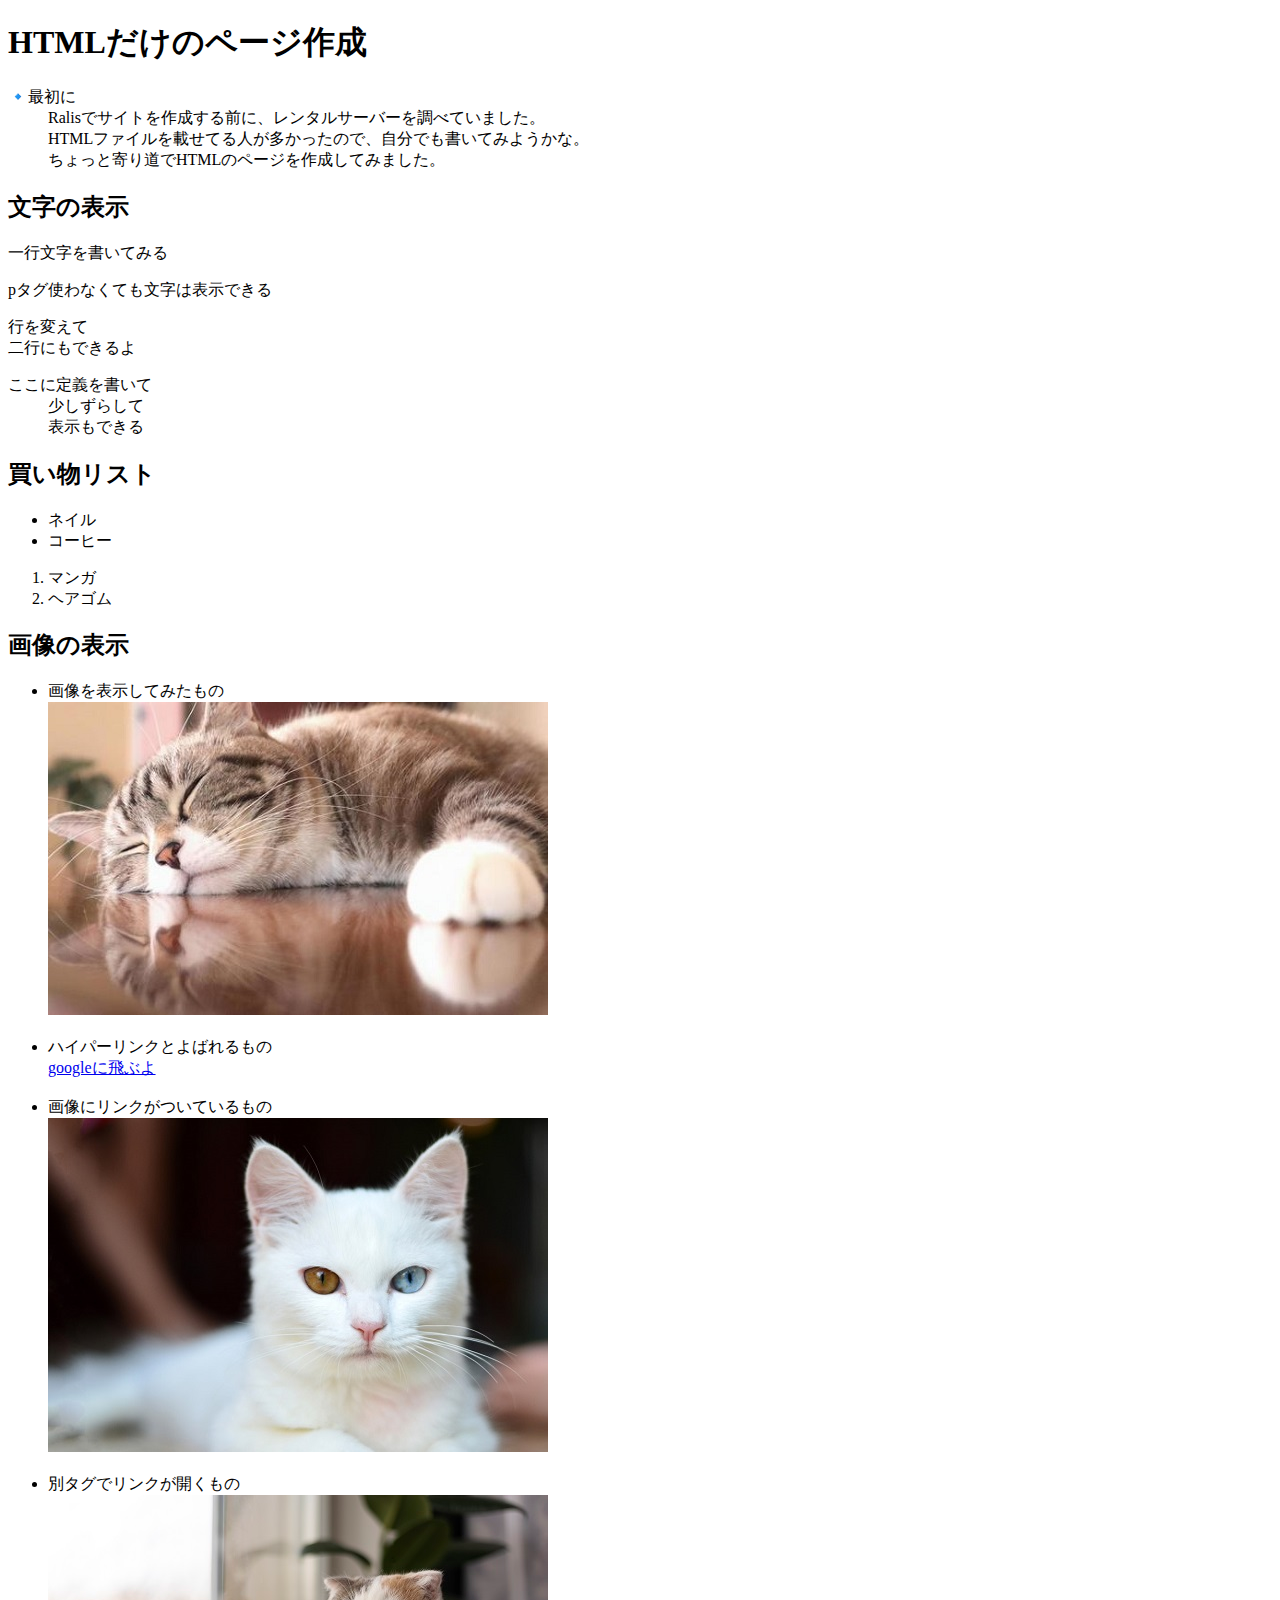
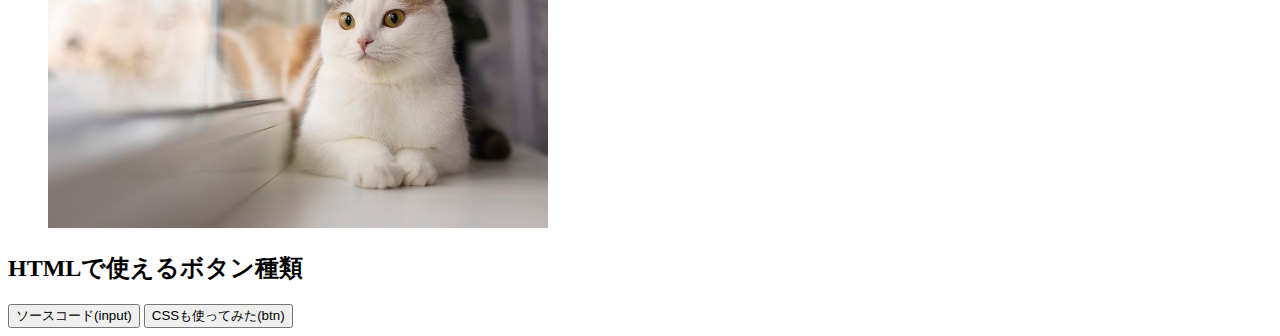
==== index.html @ b1ae0524 "no message" ====
<!--https://wp-p.info/tpl_rep.php?cat=html-beginner&fl=r9-->

<!--ドックタイプ宣言、HTMLで書いてあるよ。必ず記述
 ドキュメントの言語が日本語だよ-->
<!DOCTYPE html>
<html lang="ja">
 <!--このHTMLはこういう文法で書いてあるからこう表示してね-->

<head>
        <!--metaタグ文字データをutf-8で読み込んでね-->
    <meta charset="utf-8">
        <!--ブラウザのタブに出てくる文字-->
    <title>Hello world</title>
</head>


<!--bodyタグの中身はブラウザで表示されるもの。-->
<body>
<!--
<table class="greeting_table">
    <!-なくてもいいがクラスの要素はフッター部分を明示的に分けることができる
        thead,tfoot,tbody.少し違うがif,elif,elseみたいな感じ->
    <thead>
        <th>表を作成する</th>
    </thead>
    <!-行を定義するtr。セルを定義するtd->
    <tbody>
        <tr>
        <td>おはよう</td>
        <td>こんにちは </td>
        <td>こんばんわ</td>
        </tr>
    </tbody>
    <tfoot>
        <tr>
        <td>morning</td>
        <td>noon</td>
        <td>evening</td>
        </tr>
    </tfoot>
</table>
-->

 <!--見出しはh1-6で表示する。htmlにおいてこれが見出し、本文というものはない-->
<h1>HTMLだけのページ作成</h1>
<dt>🔹最初に</dt>
<dd>Ralisでサイトを作成する前に、レンタルサーバーを調べていました。
<br>HTMLファイルを載せてる人が多かったので、自分でも書いてみようかな。
<br>ちょっと寄り道でHTMLのページを作成してみました。
</dd>

<h2>文字の表示</h2>
<p>一行文字を書いてみる</p>
pタグ使わなくても文字は表示できる
<p>行を変えて<br>二行にもできるよ</p>

<!--リストとは別に定義リストがある-->
<dl>
    <dt>ここに定義を書いて</dt>
    <dd>少しずらして</dd>
    <dd>表示もできる</dd>
</dl>

<!--リストはulとolがある。違いは頭文字がulはドット、olは数字。
    ul,ol要素の中にli要素以外を入れることは非推奨-->
<h2>買い物リスト</h2>
<ul>
    <li>ネイル</li>
    <li>コーヒー</li>
</ul>
<ol>
    <li>マンガ</li>
    <li>ヘアゴム</li>
</ol>



<h2>画像の表示</h2>
<ul>
    <li>画像を表示してみたもの</li>
        <img src="img/sampleneko1.jpeg" >
    <!--brで改行br,br一行余白ができる-->
    <br><br>
    <li>ハイパーリンクとよばれるもの</li>
        <!--ハイパーリンク画像を触るとgoogleに飛ぶ.別タグで開くようにもできる-->
        <a href="http://www.google.co.jp/">googleに飛ぶよ</a>
    <br><br>
    <li>画像にリンクがついているもの</li>
        <a href="http://www.google.co.jp/"><img src="img/sampleneko2.jpg"alt="表示されないけど何かかける"></a>
    <br><br>
    <li>別タグでリンクが開くもの</li>
    <a href="http://www.google.co.jp/"target="_bank"><img src="img/sampleneko3.jpg"alt="ねこかわいいよね"></a>
    

</ul>
<!--意味のなさないタグにdivタグとspanタグがある-->

<!--https://yume.hacca.jp/koiki/form/button-link.htm-->
<!--
<h4>ボタンの種類</h4>
<p>buttonタイプのほうがいろいろできるみたい</p>
<!-location.href=''はそのページで開く、window.open('')にすると新しい窓で開く->
<input type="button" onclick="location.href='url'"value="Input type">
<button type="button" onclick="location.href='url'">button type</button>
-->
<h2>HTMLで使えるボタン種類</h2>

<input type="button" onclick="location.href='https://github.com/7aso/first-website'" value="ソースコード(input)">
<!--<input type="button" onclick="history.back()" value="戻る">-->

<button onclick="location.href='newindex.html'">CSSも使ってみた(btn)</button>
<!--<button onclick="history.back()">戻る</button>-->

</body>
</html>
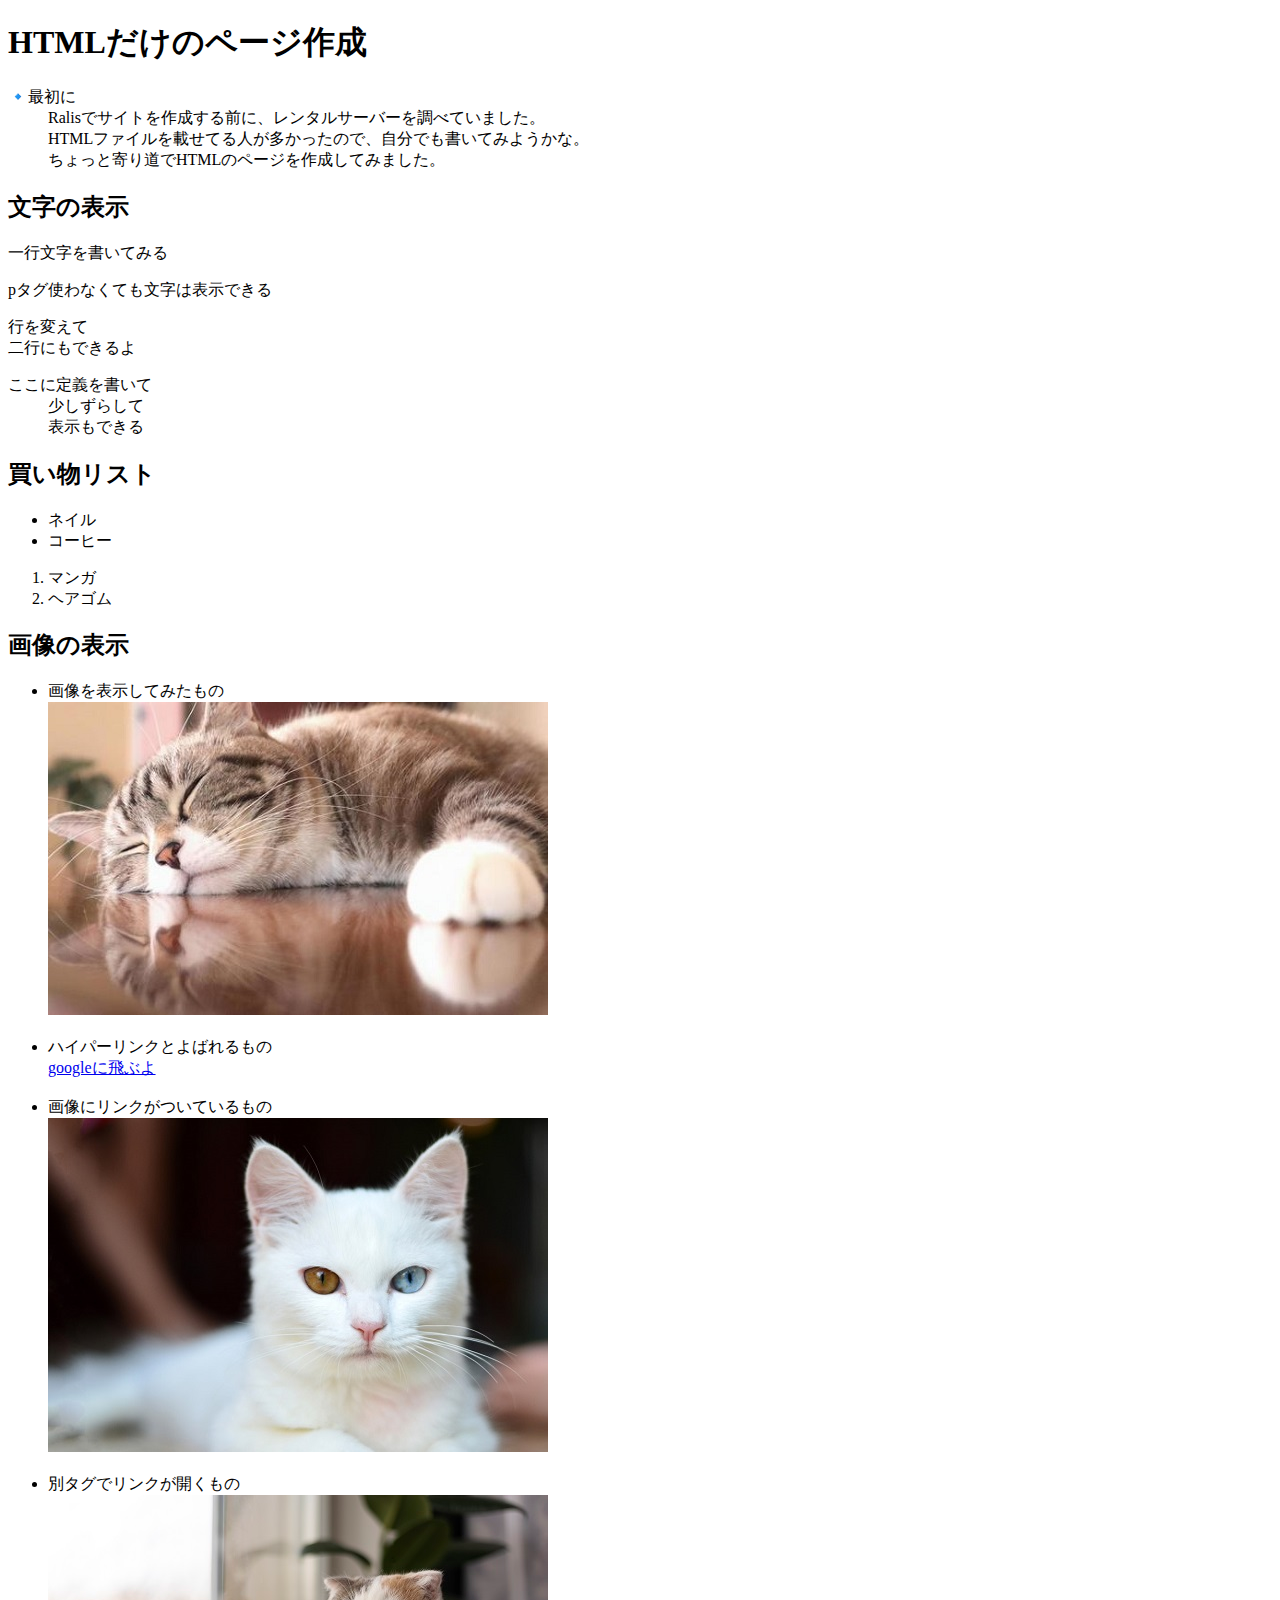
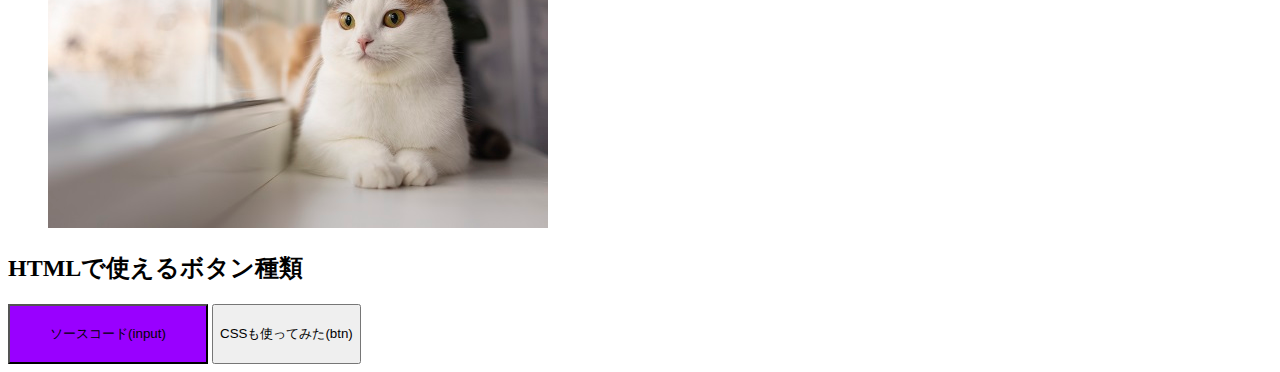
==== commit 3dcbb10d: "no message" ====
--- a/index.html
+++ b/index.html
@@ -105,10 +105,11 @@
 -->
 <h2>HTMLで使えるボタン種類</h2>
 
-<input type="button" onclick="location.href='https://github.com/7aso/first-website'" value="ソースコード(input)">
+<input type="button" onclick="location.href='https://github.com/7aso/first-website/blob/main/index.html'" value="ソースコード(input)"
+style="background-color:#9900ff;width:200px;height: 60px;">
 <!--<input type="button" onclick="history.back()" value="戻る">-->
 
-<button onclick="location.href='newindex.html'">CSSも使ってみた(btn)</button>
+<button onclick="location.href='newindex.html'"style=":200px;height: 60px;"">CSSも使ってみた(btn)</button>
 <!--<button onclick="history.back()">戻る</button>-->
 
 </body>
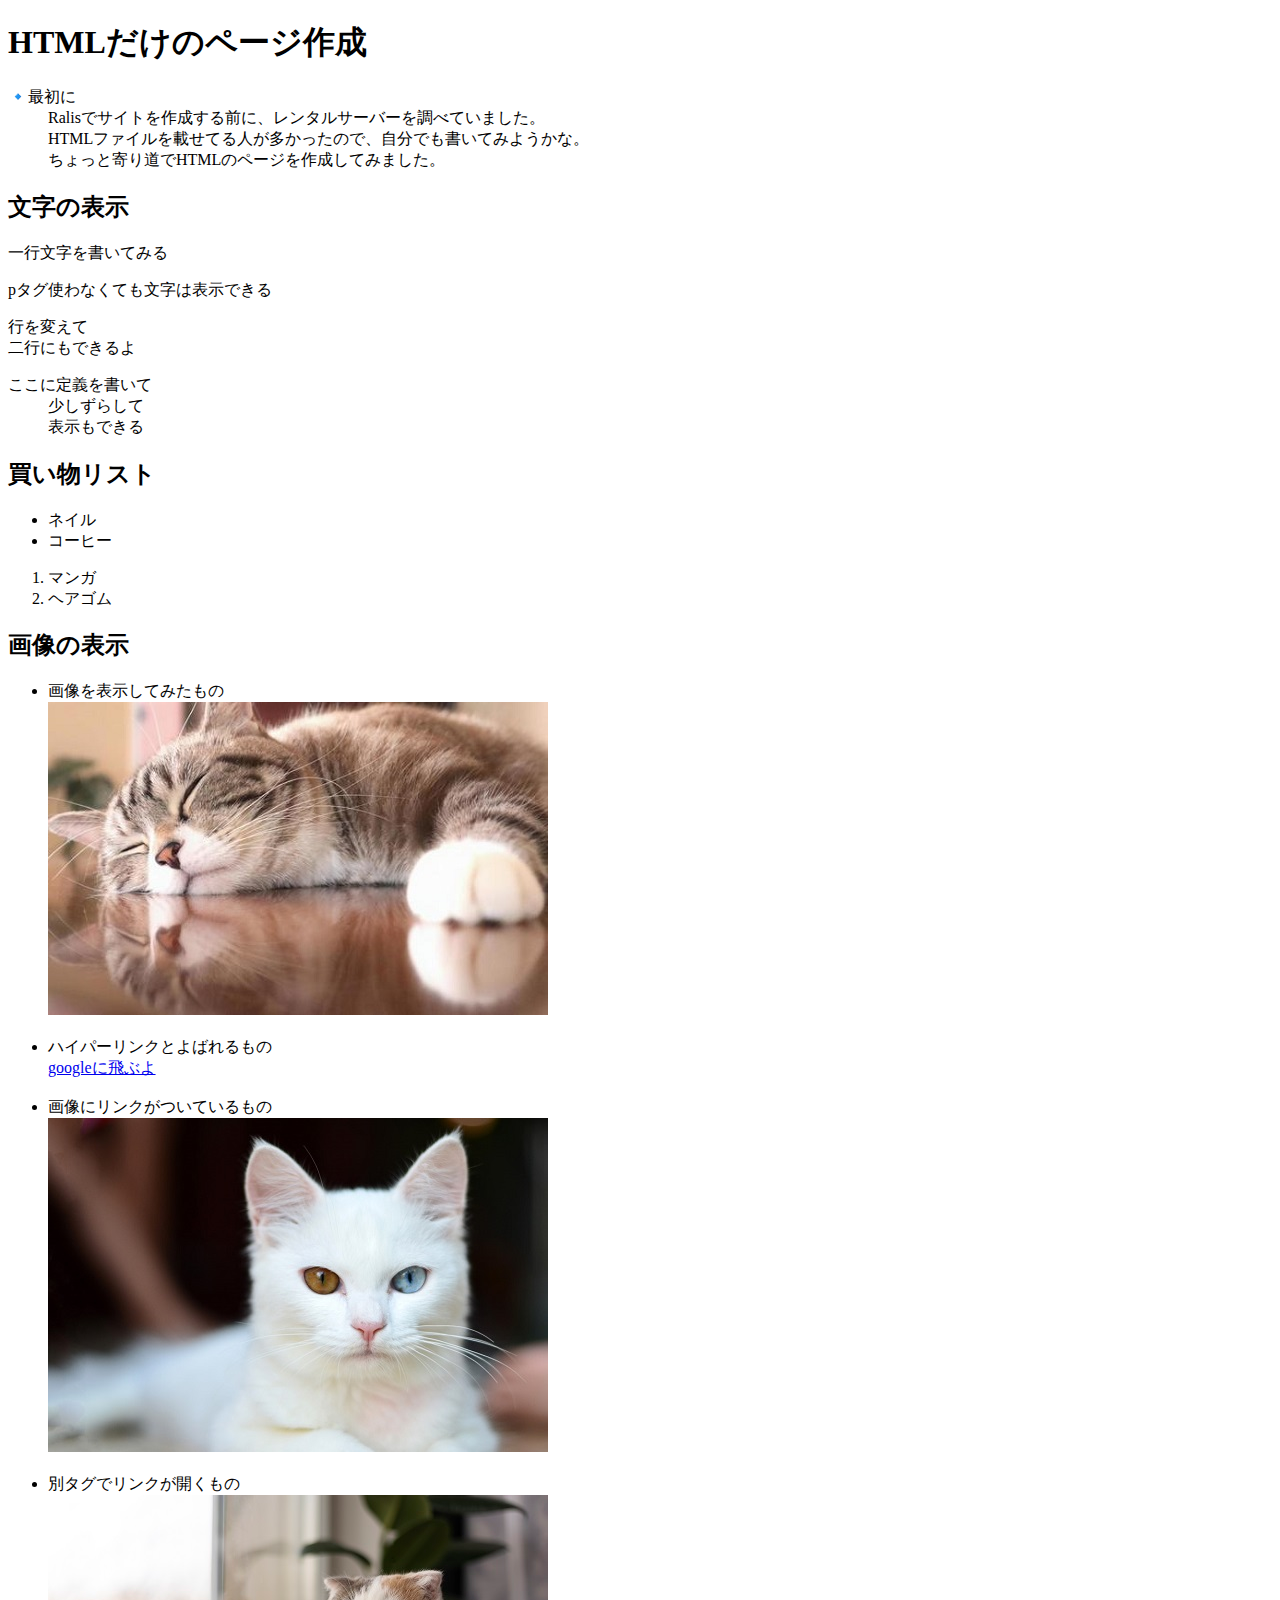
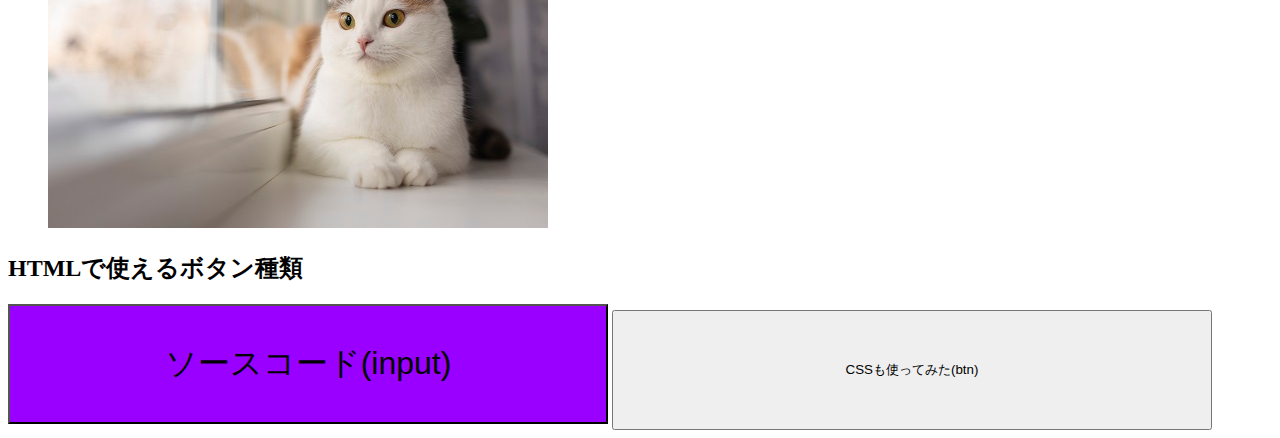
==== commit 7b1c2474: "no message" ====
--- a/index.html
+++ b/index.html
@@ -106,10 +106,10 @@
 <h2>HTMLで使えるボタン種類</h2>
 
 <input type="button" onclick="location.href='https://github.com/7aso/first-website/blob/main/index.html'" value="ソースコード(input)"
-style="background-color:#9900ff;width:200px;height: 60px;">
+font-size:200%; style="font-size:200%; background-color:#9900ff; width:600px; height:120px;">
 <!--<input type="button" onclick="history.back()" value="戻る">-->
 
-<button onclick="location.href='newindex.html'"style=":200px;height: 60px;"">CSSも使ってみた(btn)</button>
+<button onclick="location.href='newindex.html'"style="width:600px;height: 120px;">CSSも使ってみた(btn)</button>
 <!--<button onclick="history.back()">戻る</button>-->
 
 </body>
